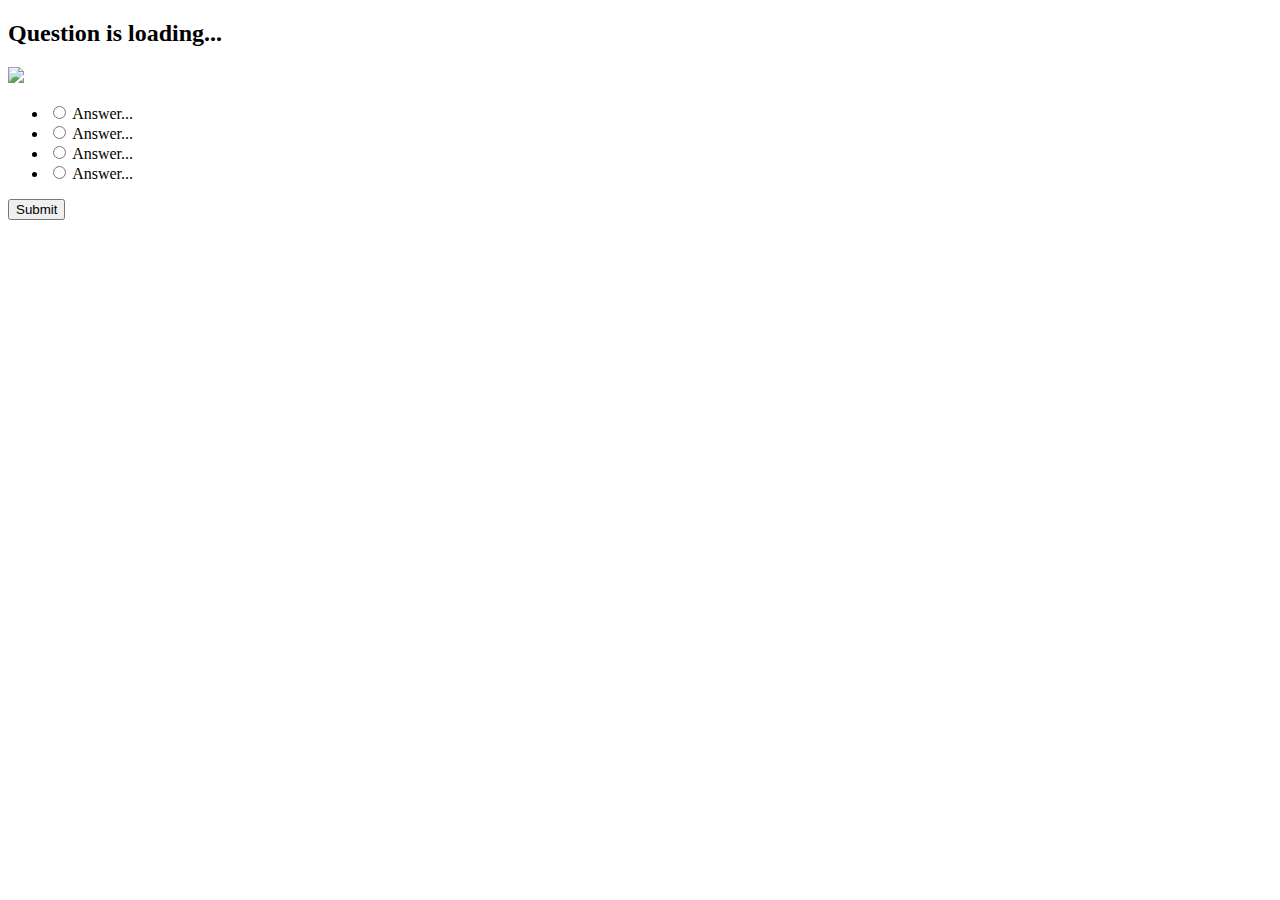
==== 1/index.html @ 24d959a7 "Create index.html" ====
<!DOCTYPE html>
<html lang="en" >
<head>
  <meta charset="UTF-8">
  <title>CodePen - Quiz App</title>
  <link rel="stylesheet" href="./style.css">

</head>
<body>
<!-- partial:index.partial.html -->
<div class="quiz-container" id="quiz">

<div class="quiz-header">
   <h2 id="question">Question is loading...</h2>
   <div id="media"> <img src="media/default.jpg"></div>

<ul>
  <li>
    <input type="radio" name="answer" id="a" class="answer" />
    <label for="a" id="a_text">Answer...</label>
  </li>
  <li>
    <input type="radio" name="answer" id="b" class="answer" />
    <label for="b" id="b_text">Answer...</label>
  </li>
  <li>
    <input type="radio" name="answer" id="c" class="answer" />
    <label for="c" id="c_text">Answer...</label>
  </li>
  <li>
    <input type="radio" name="answer" id="d" class="answer" />
    <label for="d" id="d_text">Answer...</label>
  </li>
</ul>
</div>


      <button id="submit">Submit</button>
    </div>
<!-- partial -->
  <script src='./script.js'> 


	</script>


</body>
</html>
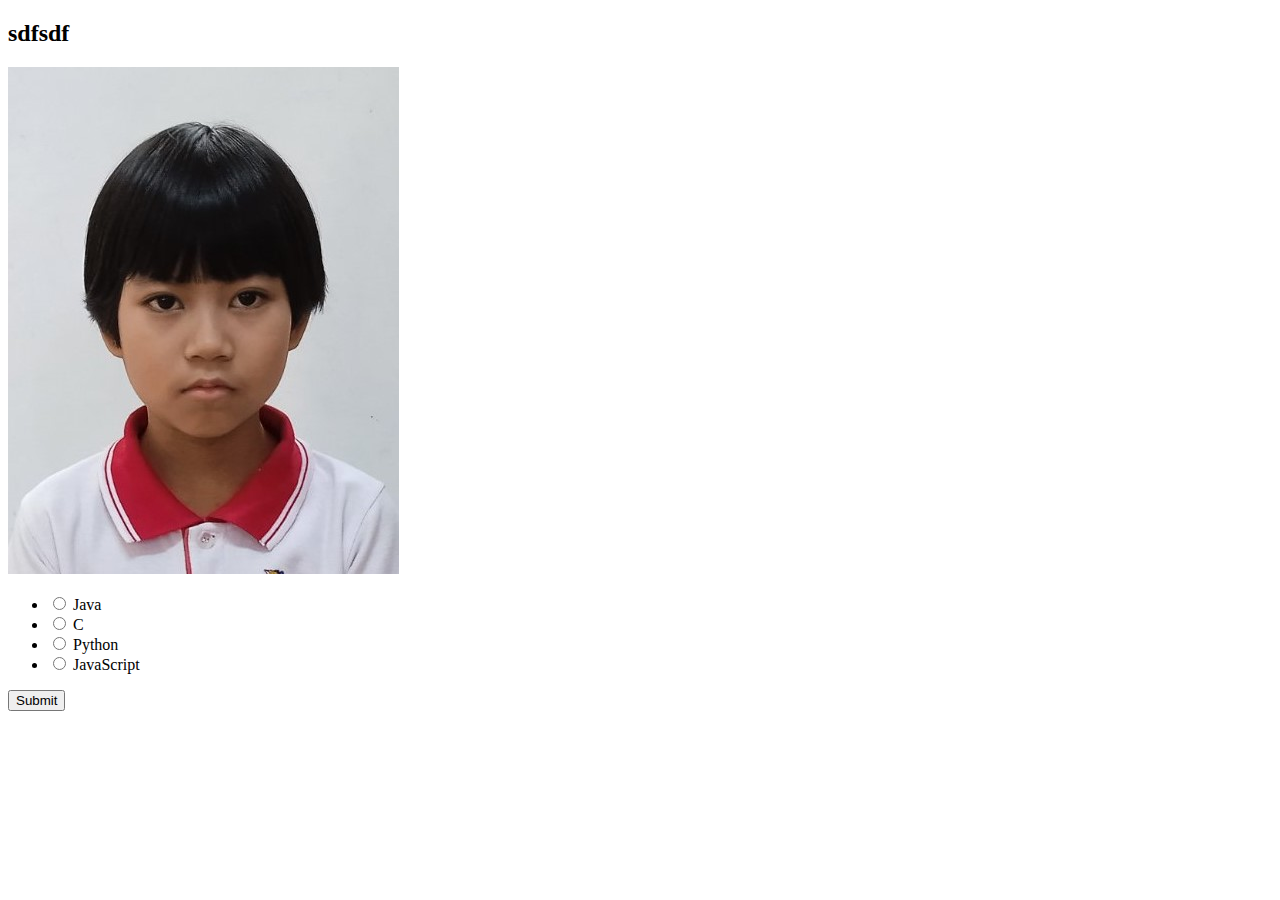
==== commit 58d9eca8: "Update index.html" ====
--- a/1/index.html
+++ b/1/index.html
@@ -3,7 +3,7 @@
 <head>
   <meta charset="UTF-8">
   <title>CodePen - Quiz App</title>
-  <link rel="stylesheet" href="./style.css">
+  <link rel="stylesheet" href="../style.css">
 
 </head>
 <body>
